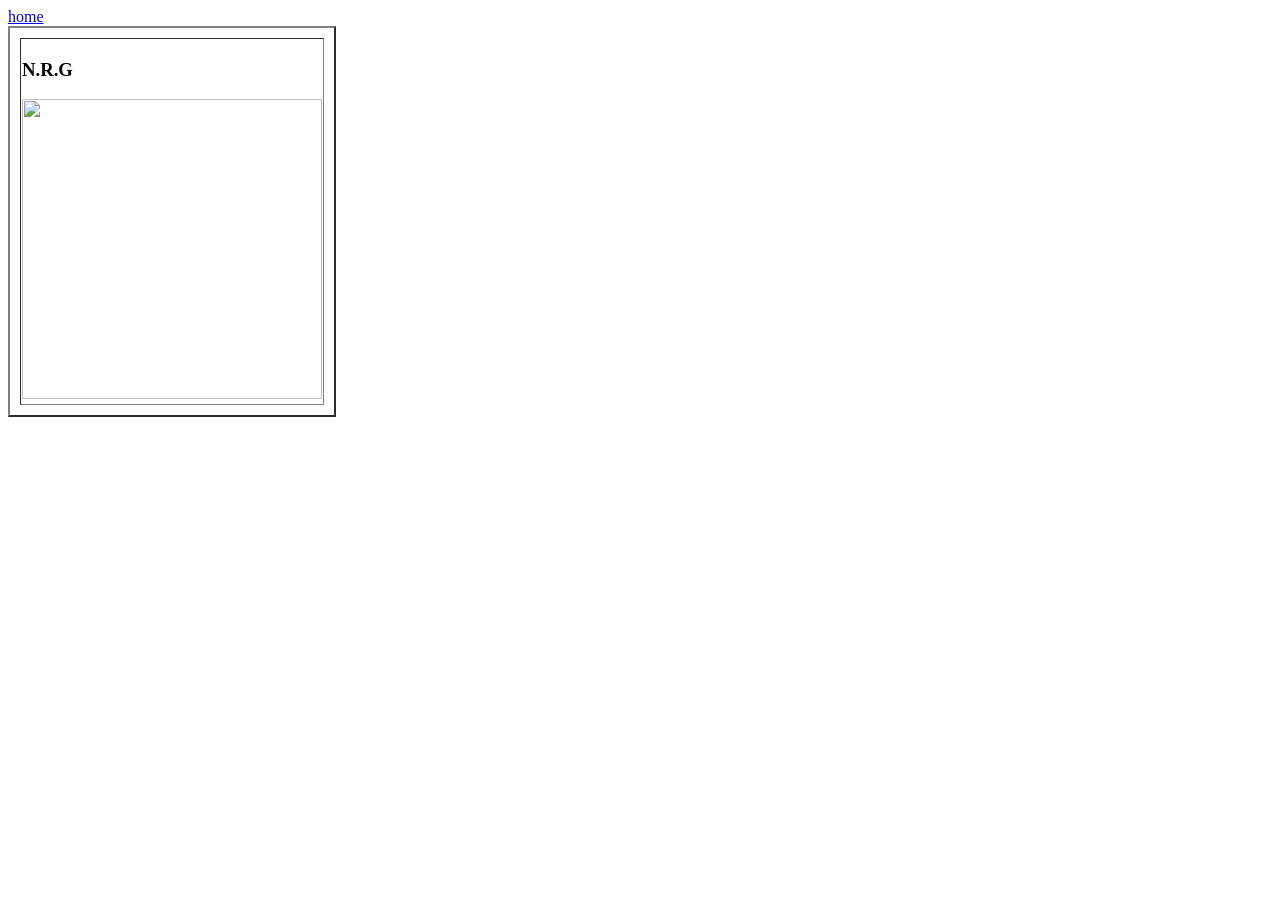
==== service.html @ c6ce3915 "Add files via upload" ====
<!DOCTYPE html>
<html>
<head>
	<meta charset="utf-8">
	<meta name="viewport" content="width=device-width, initial-scale=1">
	<title></title>
</head>
<body>
	<a href=" index.html"> home</a>
	<table border="2" cellspacing="10">
		<tr>
			<td><h3>N.R.G</h3>
				<img src="images JPG"width=300 height="300">


			</td>
</body>
</html>
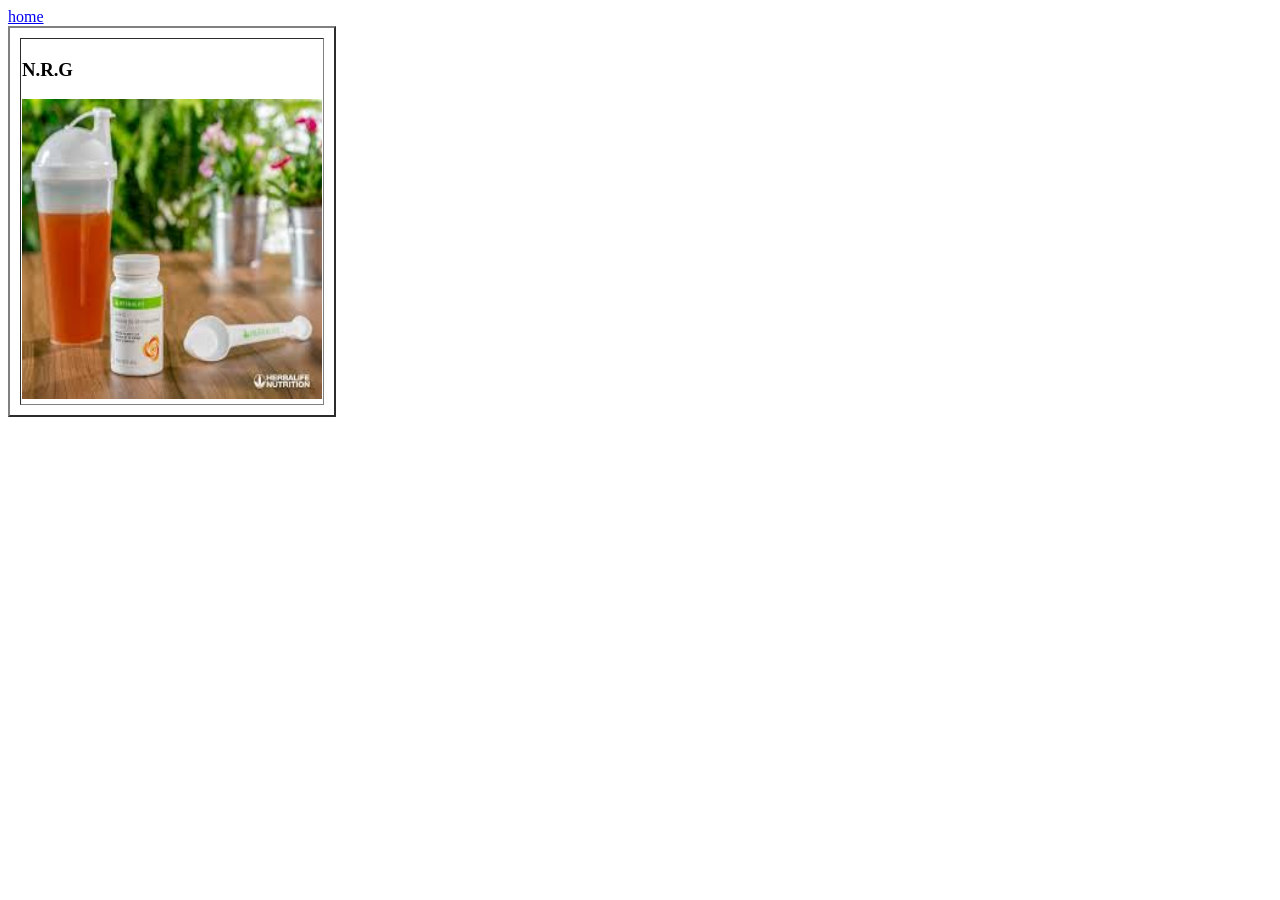
==== commit 25303ed0: "Update service.html" ====
--- a/service.html
+++ b/service.html
@@ -6,13 +6,15 @@
 	<title></title>
 </head>
 <body>
-	<a href=" index.html"> home</a>
+	<a href=" index.html"> home </a>
 	<table border="2" cellspacing="10">
 		<tr>
 			<td><h3>N.R.G</h3>
-				<img src="images JPG"width=300 height="300">
+				<img src="images.jpg"alt="My images"width=300 height="300">
 
 
 			</td>
 </body>
-</html>+
+</html>
+
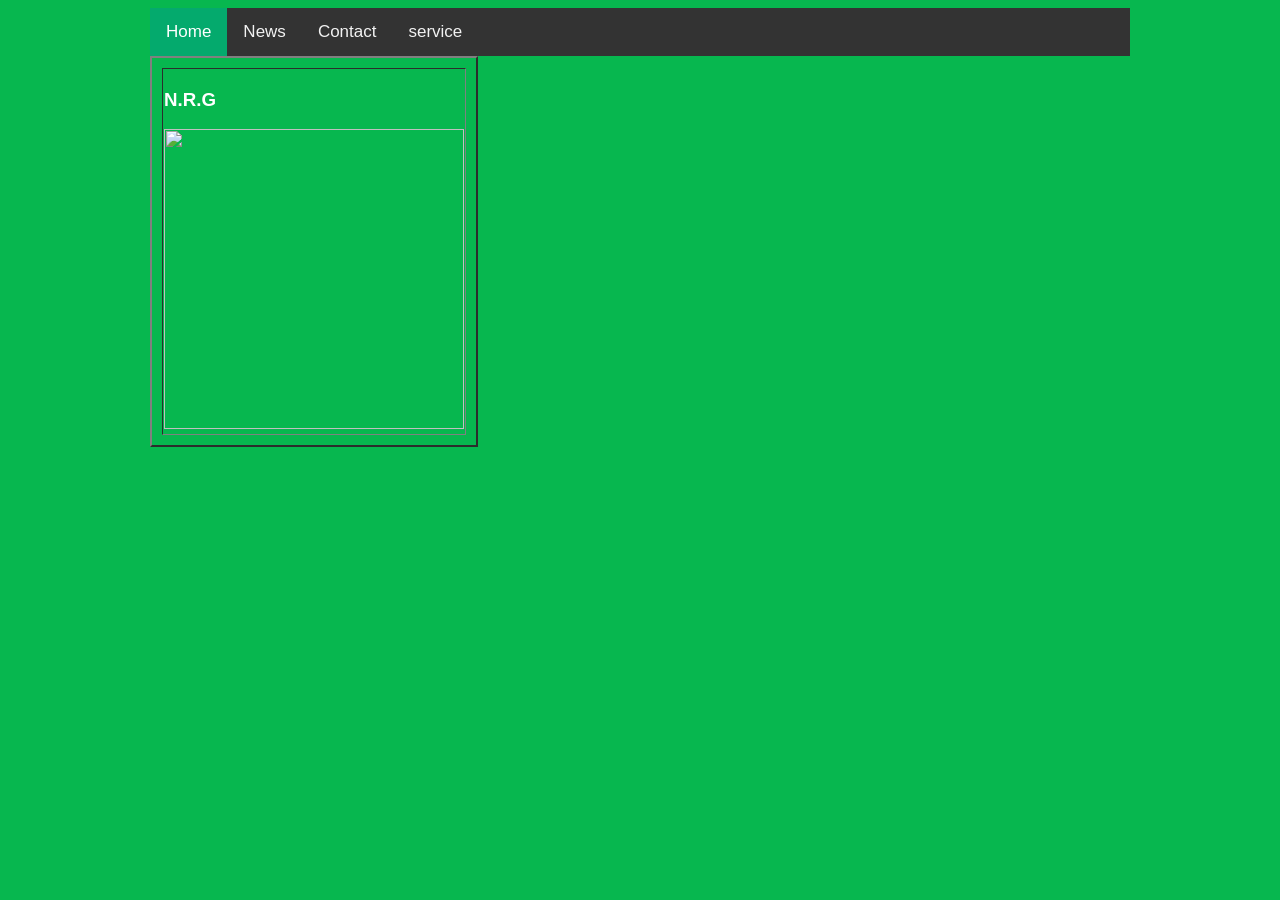
==== commit 1d81059a: "Add files via upload" ====
--- a/service.html
+++ b/service.html
@@ -4,17 +4,21 @@
 	<meta charset="utf-8">
 	<meta name="viewport" content="width=device-width, initial-scale=1">
 	<title></title>
+	<link rel="stylesheet" type="text/css" href="style.css">
 </head>
 <body>
-	<a href=" index.html"> home </a>
+	<div class="topnav">
+	  <a class="active" href="index.html">Home</a>
+	  <a href="#news">News</a>
+	  <a href="#contact">Contact</a>
+	  <a href="service.html">service</a>
+	</div>
 	<table border="2" cellspacing="10">
 		<tr>
 			<td><h3>N.R.G</h3>
-				<img src="images.jpg"alt="My images"width=300 height="300">
+				<img src="images JPG"width=300 height="300">
 
 
 			</td>
 </body>
-
-</html>
-
+</html>
--- a/style.css
+++ b/style.css
@@ -0,0 +1,35 @@
+body{
+
+background-color:#07b74f;
+ color: white;
+ font-family: arial;
+ margin-left: 150px;
+ margin-right: 150px;
+ /* Add a black background color to the top navigation */
+.topnav {
+  background-color: #333;
+  overflow: hidden;
+}
+
+/* Style the links inside the navigation bar */
+.topnav a {
+  float: left;
+  color: #f2f2f2;
+  text-align: center;
+  padding: 14px 16px;
+  text-decoration: none;
+  font-size: 17px;
+}
+
+/* Change the color of links on hover */
+.topnav a:hover {
+  background-color: #ddd;
+  color: black;
+}
+
+/* Add a color to the active/current link */
+.topnav a.active {
+  background-color: #04AA6D;
+  color: white;
+}
+}
